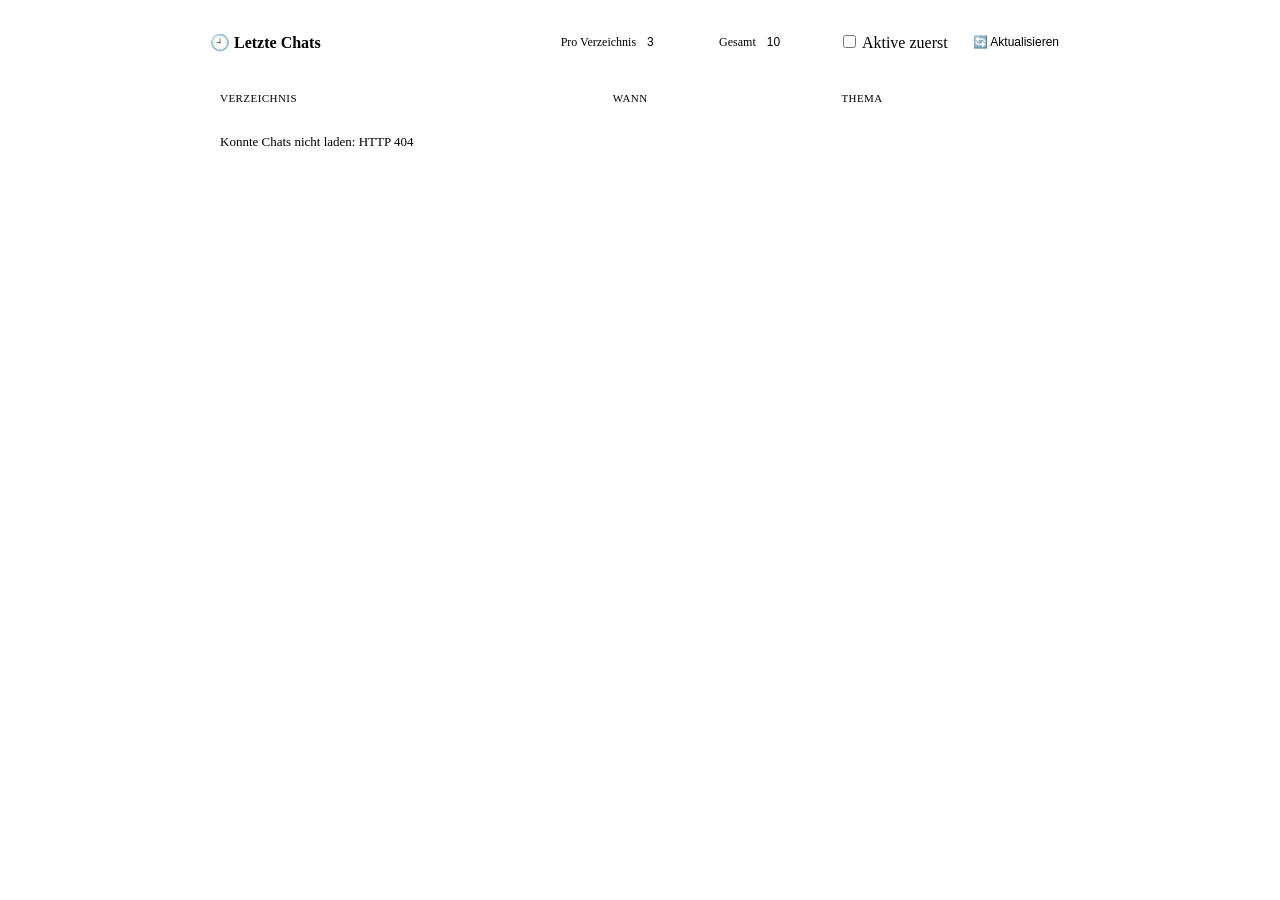
==== display/chats.html @ 1bd64933 "Initial commit: claude-tokens CLI + Display-App Rust-CLI (claude-tokens): liest Token-/Kontext-Stand" ====
<!doctype html>
<html lang="de">
<head>
  <meta charset="utf-8" />
  <meta name="viewport" content="width=device-width,initial-scale=1" />
  <title>Claude Token Monitor — Letzte Chats</title>
  <link rel="icon" type="image/png" href="/icon.png" />
  <link rel="stylesheet" href="/static/app.css" />
  <style>
    body { background: var(--bg); padding: 0; overflow-y: auto; }
    .chatswrap { max-width: 860px; margin: 0 auto; padding: 22px 28px 40px; }
    .chatstools {
      margin-bottom: 18px; padding-bottom: 14px;
      border-bottom: 1px solid var(--border);
      display: flex; gap: 14px; align-items: center; flex-wrap: wrap;
    }
    .chatstools h1 { font-size: 16px; margin: 0; color: var(--fg); flex: 1; }
    .chatstools button {
      background: var(--bg-elev); border: 1px solid var(--border);
      color: var(--fg-dim); border-radius: 4px; padding: 5px 11px;
      font-size: 12px; cursor: pointer;
      transition: background 0.12s, color 0.12s, border-color 0.12s;
    }
    .chatstools button:hover {
      background: var(--bg-hover); color: var(--fg); border-color: var(--accent);
    }
    .limit { display: flex; gap: 5px; align-items: center;
             font-size: 12px; color: var(--fg-dim); }
    .limit input {
      width: 52px; background: var(--bg-elev); border: 1px solid var(--border);
      color: var(--fg); border-radius: 4px; padding: 4px 6px; font-size: 12px;
    }
    table.chats { width: 100%; border-collapse: collapse; font-size: 13px; }
    .chats th {
      text-align: left; color: var(--fg-mute); font-weight: 500; font-size: 11px;
      text-transform: uppercase; letter-spacing: 0.04em;
      padding: 6px 10px; border-bottom: 1px solid var(--border);
    }
    .chats th.sortable { cursor: pointer; user-select: none; }
    .chats th.sortable:hover { color: var(--fg); }
    .chats th.sortable .arrow { margin-left: 4px; color: var(--accent); }
    .chats td {
      padding: 8px 10px; border-bottom: 1px solid var(--border);
      color: var(--fg); vertical-align: top;
    }
    .chats tr.row { cursor: pointer; }
    .chats tr.row:hover td { background: var(--bg-hover); }
    .chats tr.row.expanded td { background: var(--bg-elev); }
    td.dir { white-space: nowrap; color: var(--fg-dim); }
    td.dir .live { color: var(--green); margin-right: 4px; }
    td.age { white-space: nowrap; color: var(--fg-mute); }
    td.topic .fallback { color: var(--fg-dim); font-style: italic; }
    td.topic .none { color: var(--fg-mute); font-style: italic; }
    tr.detail > td { background: var(--bg-elev); padding: 12px 14px 14px; }
    .detail-actions {
      display: flex; gap: 8px; align-items: center; flex-wrap: wrap;
      margin-bottom: 10px;
    }
    .detail-actions button {
      background: var(--bg); border: 1px solid var(--border);
      color: var(--fg-dim); border-radius: 4px; padding: 4px 9px;
      font-size: 12px; cursor: pointer;
    }
    .detail-actions button:hover { color: var(--fg); border-color: var(--accent); }
    .detail-actions .sid { font-size: 11px; color: var(--fg-mute); font-family: monospace; }
    .msg { margin: 0 0 10px; }
    .msg .who { font-size: 11px; font-weight: 600; margin-bottom: 2px; }
    .msg.user .who { color: var(--accent); }
    .msg.assistant .who { color: var(--fg-dim); }
    .msg .text {
      white-space: pre-wrap; overflow-wrap: anywhere;
      font-size: 12.5px; line-height: 1.45; color: var(--fg);
      border-left: 2px solid var(--border); padding-left: 9px;
    }
    .msg.user .text { border-left-color: var(--accent); }
    .detail-hint { font-size: 11px; color: var(--fg-mute); font-style: italic; }
    .state { padding: 24px 10px; color: var(--fg-dim); font-size: 13px; }
    .state.error { color: var(--red); }
  </style>
</head>
<body>
  <div class="chatswrap">
    <div class="chatstools">
      <h1>🕘 Letzte Chats</h1>
      <label class="limit" title="Wie viele Chats je Projektverzeichnis maximal berücksichtigt werden">
        Pro Verzeichnis
        <input type="number" id="per-dir" min="1" max="20" />
      </label>
      <label class="limit" title="Wie viele Chats insgesamt angezeigt werden (nach dem Pro-Verzeichnis-Filter)">
        Gesamt
        <input type="number" id="total" min="1" max="100" />
      </label>
      <label class="toggle"
             title="Gerade laufende Chats (●) vorrangig oben einsortieren — bei Sortierung nach Verzeichnis rückt das ganze Verzeichnis nach oben">
        <input type="checkbox" id="active-first" />
        <span class="toggle__slider"></span>
        <span class="toggle__label">Aktive zuerst</span>
      </label>
      <button id="refresh-btn" title="Liste neu laden">🔄 Aktualisieren</button>
    </div>
    <table class="chats">
      <thead>
        <tr>
          <th class="sortable" data-sort="dir" title="Nach Verzeichnis sortieren">Verzeichnis<span class="arrow"></span></th>
          <th class="sortable" data-sort="age" title="Nach letzter Aktivität sortieren">Wann<span class="arrow"></span></th>
          <th>Thema</th>
        </tr>
      </thead>
      <tbody id="rows"></tbody>
    </table>
    <div id="state" class="state">Lade Chats …</div>
  </div>

  <script>
  const rowsEl = document.getElementById("rows");
  const stateEl = document.getElementById("state");
  const perDirEl = document.getElementById("per-dir");
  const totalEl = document.getElementById("total");
  const activeFirstEl = document.getElementById("active-first");
  const detailCache = new Map(); // sid → detail JSON
  let lastChats = []; // zuletzt geladene Liste, für Neu-Sortierung ohne Fetch

  // Sortierung: "age" = letzte Aktivität (Default: neueste oben),
  // "dir" = Verzeichnisname (innerhalb eines Verzeichnisses neueste oben).
  // "Aktive zuerst" hat Vorrang vor beidem: laufende Chats — bei "dir" ganze
  // Verzeichnisse mit laufendem Chat — stehen dann immer oben, die normale
  // Sortierung gilt innerhalb der Gruppen weiter.
  let sortKey = "age";
  let sortAsc = true; // bei "age": aufsteigende age_seconds = neueste oben

  function sortedChats() {
    const chats = [...lastChats];
    const activeFirst = activeFirstEl.checked;
    const sign = sortAsc ? 1 : -1;
    if (sortKey === "dir") {
      const activeDirs = new Set(
        activeFirst ? chats.filter((c) => c.active).map((c) => c.dir_name) : []);
      chats.sort((a, b) => {
        const prio = (activeDirs.has(b.dir_name) ? 1 : 0) - (activeDirs.has(a.dir_name) ? 1 : 0);
        if (prio) return prio;
        const dir = a.dir_name.localeCompare(b.dir_name, "de") * sign;
        if (dir) return dir;
        if (activeFirst && a.active !== b.active) return a.active ? -1 : 1;
        return a.age_seconds - b.age_seconds; // im Verzeichnis: neueste oben
      });
    } else {
      chats.sort((a, b) => {
        if (activeFirst && a.active !== b.active) return a.active ? -1 : 1;
        return (a.age_seconds - b.age_seconds) * sign;
      });
    }
    return chats;
  }

  function updateSortArrows() {
    document.querySelectorAll("th.sortable").forEach((th) => {
      const arrow = th.querySelector(".arrow");
      arrow.textContent = th.dataset.sort === sortKey ? (sortAsc ? "▲" : "▼") : "";
    });
  }

  function formatAge(sec) {
    if (sec < 60) return "gerade eben";
    const min = Math.floor(sec / 60);
    if (min < 60) return `vor ${min} min`;
    const h = Math.floor(min / 60);
    if (h < 24) return h === 1 ? "vor 1 Std" : `vor ${h} Std`;
    const d = Math.floor(h / 24);
    if (d === 1) return "gestern";
    if (d < 7) return `vor ${d} Tagen`;
    const dt = new Date(Date.now() - sec * 1000);
    return `${String(dt.getDate()).padStart(2, "0")}.${String(dt.getMonth() + 1).padStart(2, "0")}.`;
  }

  async function loadSettings() {
    try {
      const r = await fetch("/settings");
      if (!r.ok) throw new Error("HTTP " + r.status);
      const s = await r.json();
      perDirEl.value = s.chats?.per_dir ?? 3;
      totalEl.value = s.chats?.total ?? 10;
      activeFirstEl.checked = s.chats?.active_first ?? false;
    } catch (e) {
      perDirEl.value = 3;
      totalEl.value = 10;
      activeFirstEl.checked = false;
    }
  }

  async function saveSettings() {
    const per_dir = Math.max(1, Math.min(20, parseInt(perDirEl.value, 10) || 3));
    const total = Math.max(1, Math.min(100, parseInt(totalEl.value, 10) || 10));
    perDirEl.value = per_dir;
    totalEl.value = total;
    try {
      await fetch("/settings", {
        method: "POST",
        headers: { "Content-Type": "application/json" },
        body: JSON.stringify({
          chats: { per_dir, total, active_first: activeFirstEl.checked },
        }),
      });
    } catch (e) { /* Anzeige funktioniert auch ohne Persistenz */ }
  }

  function renderRows(chats) {
    rowsEl.textContent = "";
    for (const chat of chats) {
      const tr = document.createElement("tr");
      tr.className = "row";
      tr.dataset.sid = chat.session_id;
      tr.dataset.cwd = chat.cwd || "";

      const tdDir = document.createElement("td");
      tdDir.className = "dir";
      tdDir.title = chat.cwd || chat.dir_name;
      if (chat.active) {
        const live = document.createElement("span");
        live.className = "live";
        live.textContent = "●";
        live.title = "Session läuft gerade";
        tdDir.appendChild(live);
      }
      tdDir.appendChild(document.createTextNode(chat.dir_name));

      const tdAge = document.createElement("td");
      tdAge.className = "age";
      tdAge.textContent = formatAge(chat.age_seconds);
      tdAge.title = new Date(chat.mtime * 1000).toLocaleString("de-DE");

      const tdTopic = document.createElement("td");
      tdTopic.className = "topic";
      const span = document.createElement("span");
      if (chat.title) {
        span.textContent = chat.title;
        if (chat.title_source === "first_prompt") span.className = "fallback";
      } else if (chat.last_prompt) {
        span.className = "fallback";
        span.textContent = chat.last_prompt;
      } else {
        span.className = "none";
        span.textContent = "(ohne Titel)";
      }
      tdTopic.appendChild(span);

      tr.append(tdDir, tdAge, tdTopic);
      rowsEl.appendChild(tr);
    }
  }

  async function loadChats() {
    stateEl.className = "state";
    stateEl.textContent = "Lade Chats …";
    rowsEl.textContent = "";
    try {
      const r = await fetch("/chats-data");
      if (!r.ok) throw new Error("HTTP " + r.status);
      const data = await r.json();
      if (!data.chats.length) {
        stateEl.textContent = "Keine Chats gefunden.";
        return;
      }
      stateEl.textContent = "";
      lastChats = data.chats;
      updateSortArrows();
      renderRows(sortedChats());
    } catch (e) {
      stateEl.className = "state error";
      stateEl.textContent = "Konnte Chats nicht laden: " + String(e.message || e);
    }
  }

  function renderDetail(td, sid, cwd, detail) {
    td.textContent = "";

    const actions = document.createElement("div");
    actions.className = "detail-actions";
    const openBtn = document.createElement("button");
    openBtn.textContent = "📁 Verzeichnis öffnen";
    openBtn.title = "Projektverzeichnis im Dateimanager öffnen";
    openBtn.addEventListener("click", (e) => {
      e.stopPropagation();
      fetch("/open-dir", {
        method: "POST",
        headers: { "Content-Type": "application/json" },
        body: JSON.stringify({ path: cwd, sid }),
      }).catch(() => {});
    });
    const copyBtn = document.createElement("button");
    copyBtn.textContent = "📋 claude --resume kopieren";
    copyBtn.title = "Befehl zum Fortsetzen dieses Chats in die Zwischenablage kopieren";
    copyBtn.addEventListener("click", (e) => {
      e.stopPropagation();
      fetch("/copy", {
        method: "POST",
        headers: { "Content-Type": "application/json" },
        body: JSON.stringify({ text: `claude --resume ${sid}` }),
      }).then(() => {
        copyBtn.textContent = "✓ kopiert";
        setTimeout(() => { copyBtn.textContent = "📋 claude --resume kopieren"; }, 1500);
      }).catch(() => {});
    });
    const sidEl = document.createElement("span");
    sidEl.className = "sid";
    sidEl.textContent = sid;
    actions.append(openBtn, copyBtn, sidEl);
    td.appendChild(actions);

    if (!detail.messages.length) {
      const empty = document.createElement("div");
      empty.className = "detail-hint";
      empty.textContent = "Keine darstellbaren Nachrichten im Datei-Ende gefunden.";
      td.appendChild(empty);
      return;
    }
    for (const msg of detail.messages) {
      const box = document.createElement("div");
      box.className = "msg " + msg.role;
      const who = document.createElement("div");
      who.className = "who";
      who.textContent = msg.role === "user" ? "Du" : "Claude";
      const text = document.createElement("div");
      text.className = "text";
      text.textContent = msg.text + (msg.truncated ? " (gekürzt)" : "");
      box.append(who, text);
      td.appendChild(box);
    }
    if (detail.partial) {
      const hint = document.createElement("div");
      hint.className = "detail-hint";
      hint.textContent = "… nur das Ende des Chats — ältere Nachrichten sind nicht geladen.";
      td.appendChild(hint);
    }
  }

  rowsEl.addEventListener("click", async (e) => {
    const row = e.target.closest("tr.row");
    if (!row) return;
    const existing = row.nextElementSibling;
    if (existing && existing.classList.contains("detail")) {
      existing.remove();
      row.classList.remove("expanded");
      return;
    }
    document.querySelectorAll("tr.detail").forEach((d) => d.remove());
    document.querySelectorAll("tr.row.expanded").forEach((r) => r.classList.remove("expanded"));

    row.classList.add("expanded");
    const sid = row.dataset.sid;
    const detailTr = document.createElement("tr");
    detailTr.className = "detail";
    const td = document.createElement("td");
    td.colSpan = 3;
    td.textContent = "Lade Verlauf …";
    detailTr.appendChild(td);
    row.after(detailTr);

    try {
      let detail = detailCache.get(sid);
      if (!detail) {
        const r = await fetch(`/chat-detail?sid=${encodeURIComponent(sid)}`);
        if (!r.ok) throw new Error("HTTP " + r.status);
        detail = await r.json();
        detailCache.set(sid, detail);
      }
      renderDetail(td, sid, row.dataset.cwd, detail);
    } catch (err) {
      td.textContent = "Konnte Verlauf nicht laden: " + String(err.message || err);
    }
  });

  document.querySelectorAll("th.sortable").forEach((th) => {
    th.addEventListener("click", () => {
      if (sortKey === th.dataset.sort) {
        sortAsc = !sortAsc;
      } else {
        sortKey = th.dataset.sort;
        sortAsc = true;
      }
      updateSortArrows();
      renderRows(sortedChats());
    });
  });

  document.getElementById("refresh-btn").addEventListener("click", () => {
    detailCache.clear();
    loadChats();
  });
  perDirEl.addEventListener("change", async () => { await saveSettings(); loadChats(); });
  totalEl.addEventListener("change", async () => { await saveSettings(); loadChats(); });
  activeFirstEl.addEventListener("change", () => {
    saveSettings(); // Umsortieren braucht keinen neuen Fetch
    renderRows(sortedChats());
  });

  loadSettings().then(loadChats);

  // Fenster auf allen Arbeitsflächen anzeigen (abschaltbar über
  // windows.sticky in ~/.config/claude-token-monitor/config.json)
  fetch("/sticky", {
    method: "POST",
    headers: { "Content-Type": "application/json" },
    body: JSON.stringify({ title: document.title }),
  }).catch(() => {});
  </script>
</body>
</html>
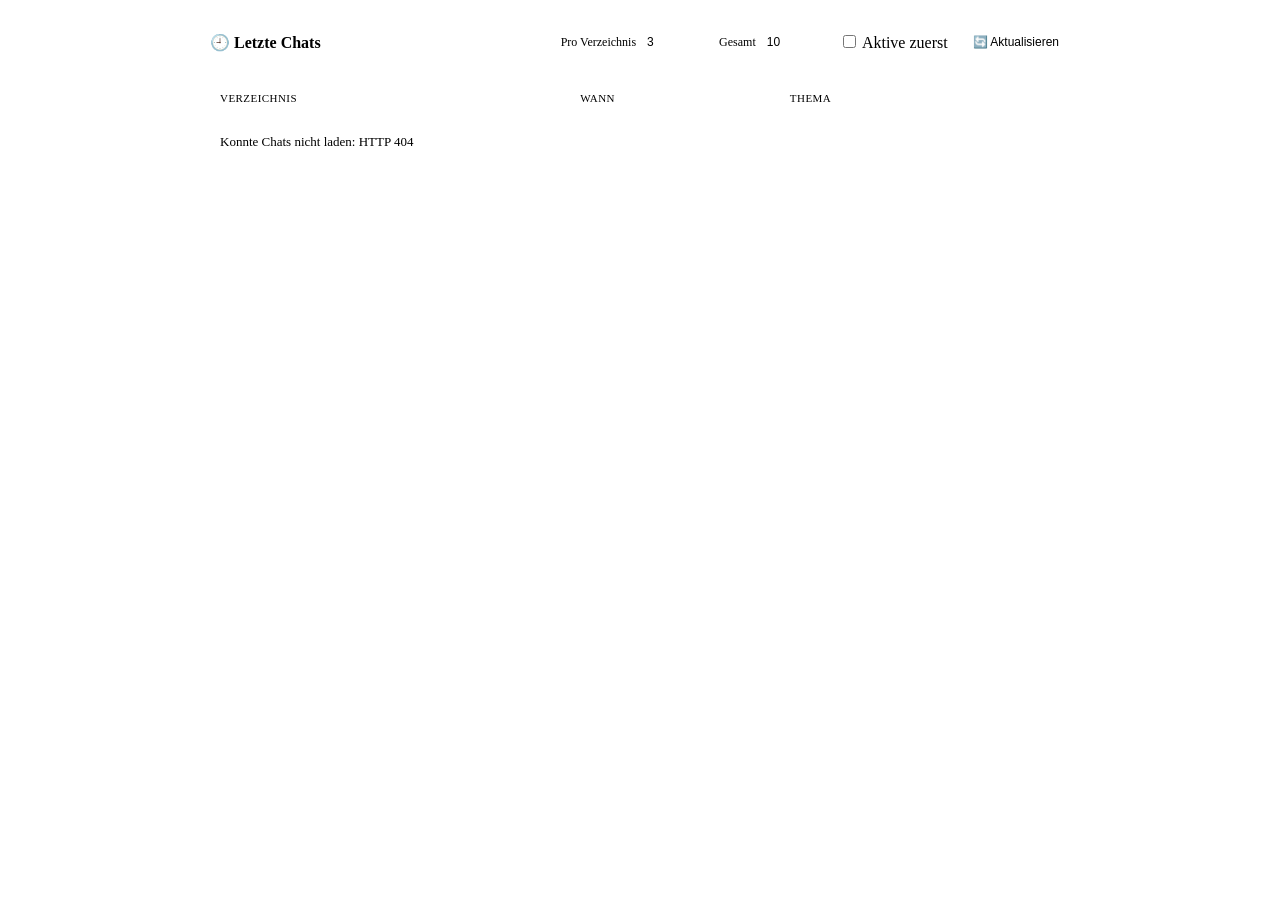
==== commit 2ab907b2: "Letzte Chats: 🗑-Spalte zum Löschen einzelner Chats Neue Lösch-Spalte mit Inline-Bestätigung („Lösche" ====
--- a/display/chats.html
+++ b/display/chats.html
@@ -51,6 +51,23 @@
     td.age { white-space: nowrap; color: var(--fg-mute); }
     td.topic .fallback { color: var(--fg-dim); font-style: italic; }
     td.topic .none { color: var(--fg-mute); font-style: italic; }
+    td.del { width: 1%; white-space: nowrap; text-align: right; }
+    td.del button {
+      background: none; border: none; cursor: pointer;
+      font-size: 13px; line-height: 1; color: var(--fg-mute);
+      padding: 3px 5px; border-radius: 4px;
+      transition: color 0.12s, background 0.12s;
+    }
+    td.del button:hover:not(:disabled) { color: var(--red); background: var(--bg-hover); }
+    td.del button:disabled { opacity: 0.35; cursor: default; }
+    td.del .confirm { font-size: 11.5px; color: var(--fg-dim); }
+    td.del .confirm button {
+      font-size: 11.5px; border: 1px solid var(--border);
+      background: var(--bg-elev); color: var(--fg-dim); margin-left: 5px;
+      padding: 2px 8px;
+    }
+    td.del .confirm button.yes:hover { color: #fff; background: var(--red); border-color: var(--red); }
+    td.del .confirm button:not(.yes):hover { color: var(--fg); border-color: var(--accent); background: var(--bg-hover); }
     tr.detail > td { background: var(--bg-elev); padding: 12px 14px 14px; }
     .detail-actions {
       display: flex; gap: 8px; align-items: center; flex-wrap: wrap;
@@ -104,6 +121,7 @@
           <th class="sortable" data-sort="dir" title="Nach Verzeichnis sortieren">Verzeichnis<span class="arrow"></span></th>
           <th class="sortable" data-sort="age" title="Nach letzter Aktivität sortieren">Wann<span class="arrow"></span></th>
           <th>Thema</th>
+          <th></th>
         </tr>
       </thead>
       <tbody id="rows"></tbody>
@@ -243,9 +261,67 @@
       }
       tdTopic.appendChild(span);
 
-      tr.append(tdDir, tdAge, tdTopic);
+      tr.append(tdDir, tdAge, tdTopic, buildDeleteCell(chat));
       rowsEl.appendChild(tr);
     }
+  }
+
+  // Lösch-Zelle mit Inline-Bestätigung: 🗑 → „Löschen? [Ja] [✕]".
+  // Laufende Sessions (●) sind serverseitig geschützt (409) und der Knopf
+  // dafür deaktiviert — Claude Code schreibt die Datei noch.
+  function buildDeleteCell(chat) {
+    const td = document.createElement("td");
+    td.className = "del";
+    const showButton = () => {
+      td.textContent = "";
+      const btn = document.createElement("button");
+      btn.textContent = "🗑";
+      if (chat.active) {
+        btn.disabled = true;
+        btn.title = "Laufende Session kann nicht gelöscht werden";
+      } else {
+        btn.title = "Diesen Chat löschen (Session-Datei wird entfernt)";
+        btn.addEventListener("click", showConfirm);
+      }
+      td.appendChild(btn);
+    };
+    const showConfirm = () => {
+      td.textContent = "";
+      const wrap = document.createElement("span");
+      wrap.className = "confirm";
+      wrap.append("Löschen?");
+      const yes = document.createElement("button");
+      yes.className = "yes";
+      yes.textContent = "Ja";
+      yes.title = "Chat endgültig löschen — nicht rückgängig zu machen";
+      yes.addEventListener("click", async () => {
+        yes.disabled = true;
+        try {
+          const r = await fetch("/chat-delete", {
+            method: "POST",
+            headers: { "Content-Type": "application/json" },
+            body: JSON.stringify({ sid: chat.session_id }),
+          });
+          if (!r.ok) {
+            throw new Error(r.status === 409 ? "Session läuft gerade" : "HTTP " + r.status);
+          }
+          detailCache.delete(chat.session_id);
+          loadChats(); // rückt ggf. einen älteren Chat nach
+        } catch (err) {
+          showButton();
+          stateEl.className = "state error";
+          stateEl.textContent = "Konnte Chat nicht löschen: " + String(err.message || err);
+        }
+      });
+      const no = document.createElement("button");
+      no.textContent = "✕";
+      no.title = "Abbrechen";
+      no.addEventListener("click", showButton);
+      wrap.append(yes, no);
+      td.appendChild(wrap);
+    };
+    showButton();
+    return td;
   }
 
   async function loadChats() {
@@ -334,6 +410,7 @@
   }
 
   rowsEl.addEventListener("click", async (e) => {
+    if (e.target.closest("td.del")) return; // Löschen klappt den Verlauf nicht auf/zu
     const row = e.target.closest("tr.row");
     if (!row) return;
     const existing = row.nextElementSibling;
@@ -350,7 +427,7 @@
     const detailTr = document.createElement("tr");
     detailTr.className = "detail";
     const td = document.createElement("td");
-    td.colSpan = 3;
+    td.colSpan = 4;
     td.textContent = "Lade Verlauf …";
     detailTr.appendChild(td);
     row.after(detailTr);
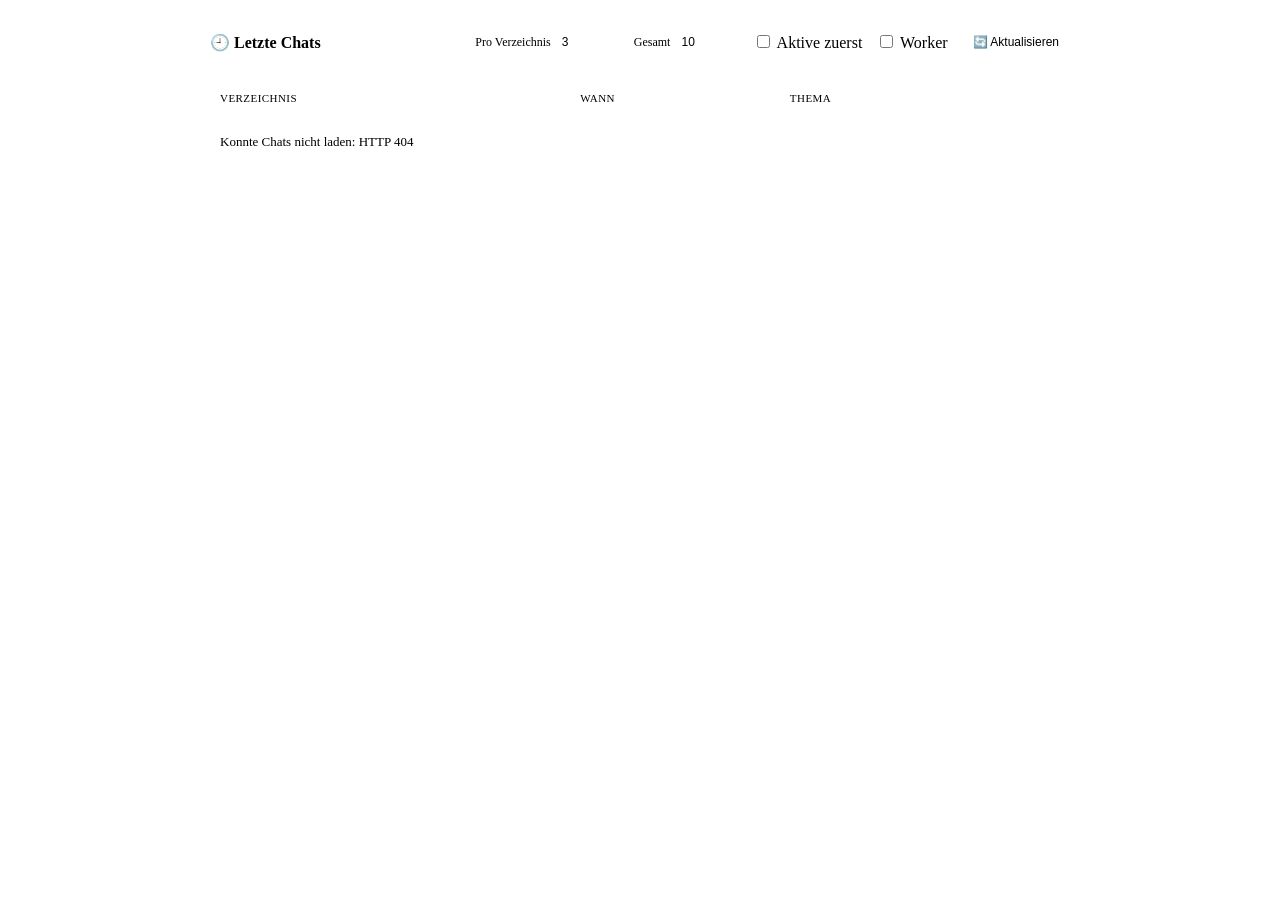
==== commit b4e27585: "Worker (Subagent-Transkripte) erkennen und anzeigen CLI: Transkripte unter <session-uuid>/subagents/" ====
--- a/display/chats.html
+++ b/display/chats.html
@@ -51,6 +51,12 @@
     td.age { white-space: nowrap; color: var(--fg-mute); }
     td.topic .fallback { color: var(--fg-dim); font-style: italic; }
     td.topic .none { color: var(--fg-mute); font-style: italic; }
+    .worker-chip {
+      font-size: 10px; font-weight: 600; color: var(--fg-dim);
+      background: var(--bg-elev); border: 1px solid var(--border);
+      border-radius: 3px; padding: 1px 5px; margin-right: 6px;
+      white-space: nowrap; vertical-align: 1px;
+    }
     td.del { width: 1%; white-space: nowrap; text-align: right; }
     td.del button {
       background: none; border: none; cursor: pointer;
@@ -113,6 +119,12 @@
         <span class="toggle__slider"></span>
         <span class="toggle__label">Aktive zuerst</span>
       </label>
+      <label class="toggle"
+             title="Auch Hintergrund-Worker (Subagenten) auflisten — von einer Session gestartete Agenten; sie konkurrieren um dieselben Listen-Plätze">
+        <input type="checkbox" id="show-workers" />
+        <span class="toggle__slider"></span>
+        <span class="toggle__label">Worker</span>
+      </label>
       <button id="refresh-btn" title="Liste neu laden">🔄 Aktualisieren</button>
     </div>
     <table class="chats">
@@ -135,6 +147,7 @@
   const perDirEl = document.getElementById("per-dir");
   const totalEl = document.getElementById("total");
   const activeFirstEl = document.getElementById("active-first");
+  const showWorkersEl = document.getElementById("show-workers");
   const detailCache = new Map(); // sid → detail JSON
   let lastChats = []; // zuletzt geladene Liste, für Neu-Sortierung ohne Fetch
 
@@ -198,10 +211,12 @@
       perDirEl.value = s.chats?.per_dir ?? 3;
       totalEl.value = s.chats?.total ?? 10;
       activeFirstEl.checked = s.chats?.active_first ?? false;
+      showWorkersEl.checked = s.chats?.show_workers ?? false;
     } catch (e) {
       perDirEl.value = 3;
       totalEl.value = 10;
       activeFirstEl.checked = false;
+      showWorkersEl.checked = false;
     }
   }
 
@@ -215,7 +230,11 @@
         method: "POST",
         headers: { "Content-Type": "application/json" },
         body: JSON.stringify({
-          chats: { per_dir, total, active_first: activeFirstEl.checked },
+          chats: {
+            per_dir, total,
+            active_first: activeFirstEl.checked,
+            show_workers: showWorkersEl.checked,
+          },
         }),
       });
     } catch (e) { /* Anzeige funktioniert auch ohne Persistenz */ }
@@ -248,6 +267,14 @@
 
       const tdTopic = document.createElement("td");
       tdTopic.className = "topic";
+      if (chat.is_worker) {
+        const chip = document.createElement("span");
+        chip.className = "worker-chip";
+        chip.textContent = "⚙ Worker";
+        chip.title = "Hintergrund-Worker (Subagent) — von einer Session " +
+          "gestarteter Agent, kein interaktiver Chat";
+        tdTopic.appendChild(chip);
+      }
       const span = document.createElement("span");
       if (chat.title) {
         span.textContent = chat.title;
@@ -362,24 +389,29 @@
         body: JSON.stringify({ path: cwd, sid }),
       }).catch(() => {});
     });
-    const copyBtn = document.createElement("button");
-    copyBtn.textContent = "📋 claude --resume kopieren";
-    copyBtn.title = "Befehl zum Fortsetzen dieses Chats in die Zwischenablage kopieren";
-    copyBtn.addEventListener("click", (e) => {
-      e.stopPropagation();
-      fetch("/copy", {
-        method: "POST",
-        headers: { "Content-Type": "application/json" },
-        body: JSON.stringify({ text: `claude --resume ${sid}` }),
-      }).then(() => {
-        copyBtn.textContent = "✓ kopiert";
-        setTimeout(() => { copyBtn.textContent = "📋 claude --resume kopieren"; }, 1500);
-      }).catch(() => {});
-    });
+    actions.appendChild(openBtn);
+    if (!detail.is_worker) {
+      // Ein Worker-Transkript ist kein fortsetzbarer Chat — kein resume-Knopf.
+      const copyBtn = document.createElement("button");
+      copyBtn.textContent = "📋 claude --resume kopieren";
+      copyBtn.title = "Befehl zum Fortsetzen dieses Chats in die Zwischenablage kopieren";
+      copyBtn.addEventListener("click", (e) => {
+        e.stopPropagation();
+        fetch("/copy", {
+          method: "POST",
+          headers: { "Content-Type": "application/json" },
+          body: JSON.stringify({ text: `claude --resume ${sid}` }),
+        }).then(() => {
+          copyBtn.textContent = "✓ kopiert";
+          setTimeout(() => { copyBtn.textContent = "📋 claude --resume kopieren"; }, 1500);
+        }).catch(() => {});
+      });
+      actions.appendChild(copyBtn);
+    }
     const sidEl = document.createElement("span");
     sidEl.className = "sid";
     sidEl.textContent = sid;
-    actions.append(openBtn, copyBtn, sidEl);
+    actions.appendChild(sidEl);
     td.appendChild(actions);
 
     if (!detail.messages.length) {
@@ -394,7 +426,10 @@
       box.className = "msg " + msg.role;
       const who = document.createElement("div");
       who.className = "who";
-      who.textContent = msg.role === "user" ? "Du" : "Claude";
+      // In Worker-Transkripten ist die "User"-Seite die startende Session.
+      who.textContent = msg.role === "user"
+        ? (detail.is_worker ? "Auftrag" : "Du")
+        : (detail.is_worker ? "Worker" : "Claude");
       const text = document.createElement("div");
       text.className = "text";
       text.textContent = msg.text + (msg.truncated ? " (gekürzt)" : "");
@@ -469,6 +504,10 @@
     saveSettings(); // Umsortieren braucht keinen neuen Fetch
     renderRows(sortedChats());
   });
+  showWorkersEl.addEventListener("change", async () => {
+    await saveSettings(); // Server filtert Worker beim Listen — neu laden
+    loadChats();
+  });
 
   loadSettings().then(loadChats);
 
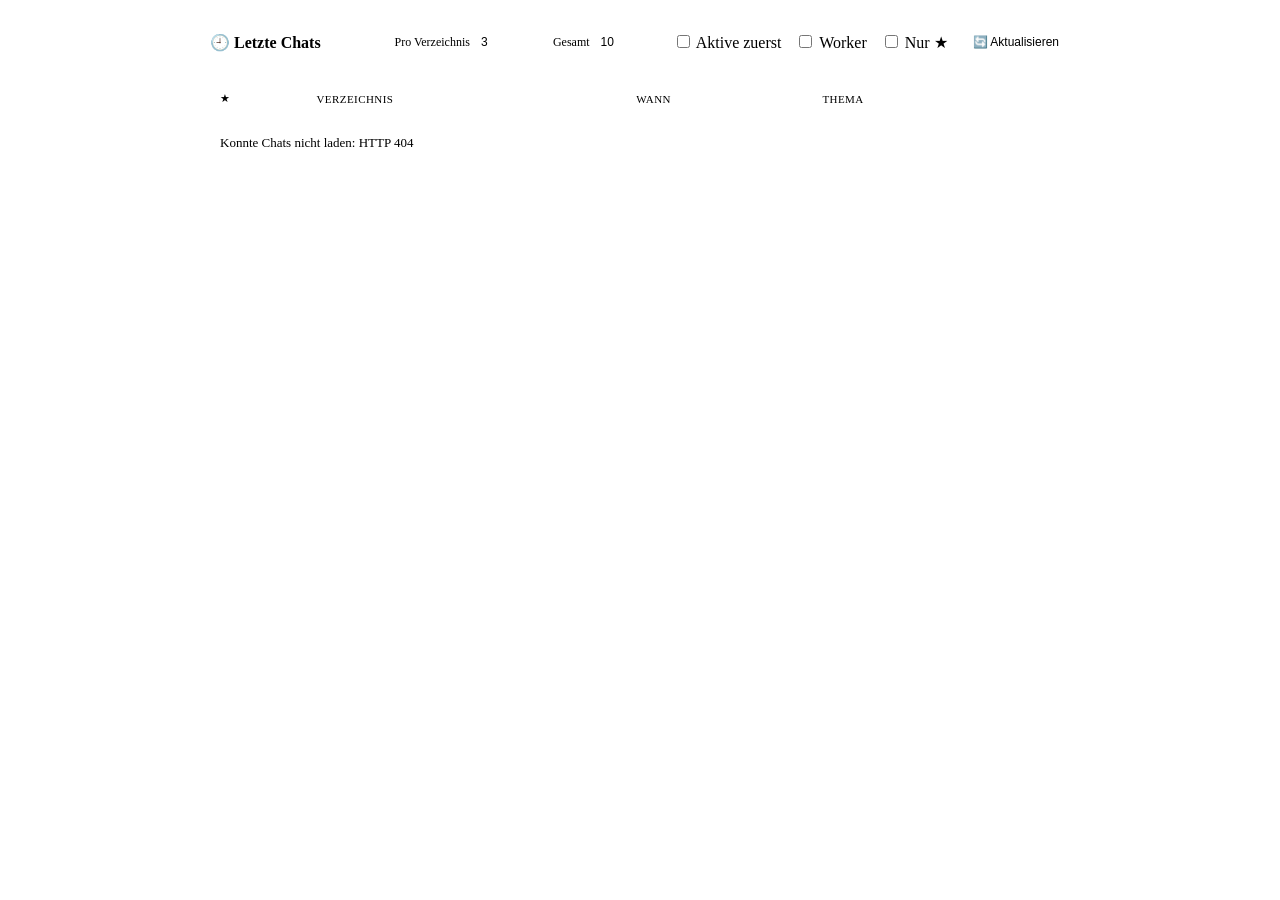
==== commit a1dc898d: "🕘: Chats als Favoriten anheften (★-Spalte + „Nur ★"-Schalter) Neue ★-Spalte im „Letzte Chats"-Fenste" ====
--- a/display/chats.html
+++ b/display/chats.html
@@ -57,6 +57,15 @@
       border-radius: 3px; padding: 1px 5px; margin-right: 6px;
       white-space: nowrap; vertical-align: 1px;
     }
+    td.fav { width: 1%; white-space: nowrap; padding-right: 2px; }
+    td.fav button {
+      background: none; border: none; cursor: pointer;
+      font-size: 14px; line-height: 1; color: var(--fg-mute);
+      padding: 3px 4px; border-radius: 4px;
+      transition: color 0.12s, background 0.12s;
+    }
+    td.fav button:hover { color: var(--yellow); background: var(--bg-hover); }
+    td.fav button.on { color: var(--yellow); }
     td.del { width: 1%; white-space: nowrap; text-align: right; }
     td.del button {
       background: none; border: none; cursor: pointer;
@@ -125,11 +134,18 @@
         <span class="toggle__slider"></span>
         <span class="toggle__label">Worker</span>
       </label>
+      <label class="toggle"
+             title="Nur favorisierte Chats (★) anzeigen — Favoriten stehen immer oben und fallen nie aus den Limits heraus, egal wie alt sie sind">
+        <input type="checkbox" id="only-favorites" />
+        <span class="toggle__slider"></span>
+        <span class="toggle__label">Nur ★</span>
+      </label>
       <button id="refresh-btn" title="Liste neu laden">🔄 Aktualisieren</button>
     </div>
     <table class="chats">
       <thead>
         <tr>
+          <th title="Favorit — steht immer oben, fällt nie aus den Limits heraus">★</th>
           <th class="sortable" data-sort="dir" title="Nach Verzeichnis sortieren">Verzeichnis<span class="arrow"></span></th>
           <th class="sortable" data-sort="age" title="Nach letzter Aktivität sortieren">Wann<span class="arrow"></span></th>
           <th>Thema</th>
@@ -148,25 +164,32 @@
   const totalEl = document.getElementById("total");
   const activeFirstEl = document.getElementById("active-first");
   const showWorkersEl = document.getElementById("show-workers");
+  const onlyFavoritesEl = document.getElementById("only-favorites");
   const detailCache = new Map(); // sid → detail JSON
   let lastChats = []; // zuletzt geladene Liste, für Neu-Sortierung ohne Fetch
 
-  // Sortierung: "age" = letzte Aktivität (Default: neueste oben),
-  // "dir" = Verzeichnisname (innerhalb eines Verzeichnisses neueste oben).
-  // "Aktive zuerst" hat Vorrang vor beidem: laufende Chats — bei "dir" ganze
-  // Verzeichnisse mit laufendem Chat — stehen dann immer oben, die normale
-  // Sortierung gilt innerhalb der Gruppen weiter.
-  let sortKey = "age";
+  // Sortierung: "dir" = Verzeichnisname/Ort (Default; innerhalb eines
+  // Verzeichnisses neueste oben), "age" = letzte Aktivität (neueste oben).
+  // Favoriten (★) stehen IMMER zuoberst, unabhängig von Alter und Sortierung;
+  // innerhalb der Favoriten gilt die normale Sortierung weiter.
+  // "Aktive zuerst" hat Vorrang vor der Spalten-Sortierung: laufende Chats —
+  // bei "dir" ganze Verzeichnisse mit laufendem Chat — stehen dann oben, die
+  // normale Sortierung gilt innerhalb der Gruppen weiter.
+  let sortKey = "dir";
   let sortAsc = true; // bei "age": aufsteigende age_seconds = neueste oben
 
   function sortedChats() {
-    const chats = [...lastChats];
+    let chats = [...lastChats];
+    if (onlyFavoritesEl.checked) chats = chats.filter((c) => c.favorite);
     const activeFirst = activeFirstEl.checked;
     const sign = sortAsc ? 1 : -1;
+    const favPrio = (a, b) => (b.favorite ? 1 : 0) - (a.favorite ? 1 : 0);
     if (sortKey === "dir") {
       const activeDirs = new Set(
         activeFirst ? chats.filter((c) => c.active).map((c) => c.dir_name) : []);
       chats.sort((a, b) => {
+        const fav = favPrio(a, b);
+        if (fav) return fav;
         const prio = (activeDirs.has(b.dir_name) ? 1 : 0) - (activeDirs.has(a.dir_name) ? 1 : 0);
         if (prio) return prio;
         const dir = a.dir_name.localeCompare(b.dir_name, "de") * sign;
@@ -176,11 +199,22 @@
       });
     } else {
       chats.sort((a, b) => {
+        const fav = favPrio(a, b);
+        if (fav) return fav;
         if (activeFirst && a.active !== b.active) return a.active ? -1 : 1;
         return (a.age_seconds - b.age_seconds) * sign;
       });
     }
     return chats;
+  }
+
+  // Neu rendern ohne Fetch (Sortierung/Filter geändert oder ★ umgeschaltet).
+  function rerender() {
+    const chats = sortedChats();
+    renderRows(chats);
+    if (!lastChats.length) return; // Leer-/Fehlerzustand gehört loadChats
+    stateEl.className = "state";
+    stateEl.textContent = chats.length ? "" : "Keine Favoriten — ★ in einer Zeile setzt einen.";
   }
 
   function updateSortArrows() {
@@ -212,11 +246,13 @@
       totalEl.value = s.chats?.total ?? 10;
       activeFirstEl.checked = s.chats?.active_first ?? false;
       showWorkersEl.checked = s.chats?.show_workers ?? false;
+      onlyFavoritesEl.checked = s.chats?.only_favorites ?? false;
     } catch (e) {
       perDirEl.value = 3;
       totalEl.value = 10;
       activeFirstEl.checked = false;
       showWorkersEl.checked = false;
+      onlyFavoritesEl.checked = false;
     }
   }
 
@@ -234,6 +270,7 @@
             per_dir, total,
             active_first: activeFirstEl.checked,
             show_workers: showWorkersEl.checked,
+            only_favorites: onlyFavoritesEl.checked,
           },
         }),
       });
@@ -288,9 +325,42 @@
       }
       tdTopic.appendChild(span);
 
-      tr.append(tdDir, tdAge, tdTopic, buildDeleteCell(chat));
+      tr.append(buildFavCell(chat), tdDir, tdAge, tdTopic, buildDeleteCell(chat));
       rowsEl.appendChild(tr);
     }
+  }
+
+  // ★-Zelle: schaltet den Favoriten-Status um (POST /chat-favorite, in den
+  // Settings persistiert). Favoriten stehen immer oben und fallen nie aus
+  // den per_dir/total-Limits heraus — egal wie alt sie sind.
+  function buildFavCell(chat) {
+    const td = document.createElement("td");
+    td.className = "fav";
+    const btn = document.createElement("button");
+    btn.textContent = chat.favorite ? "★" : "☆";
+    btn.className = chat.favorite ? "on" : "";
+    btn.title = chat.favorite
+      ? "Favorit entfernen — der Chat konkurriert wieder normal um die Listen-Plätze"
+      : "Als Favorit anheften — steht immer oben, fällt nie aus den Limits heraus";
+    btn.addEventListener("click", async () => {
+      btn.disabled = true;
+      try {
+        const r = await fetch("/chat-favorite", {
+          method: "POST",
+          headers: { "Content-Type": "application/json" },
+          body: JSON.stringify({ sid: chat.session_id, favorite: !chat.favorite }),
+        });
+        if (!r.ok) throw new Error("HTTP " + r.status);
+        chat.favorite = !chat.favorite;
+        rerender(); // Zeile rückt sofort an ihren neuen Platz
+      } catch (err) {
+        btn.disabled = false;
+        stateEl.className = "state error";
+        stateEl.textContent = "Konnte Favorit nicht speichern: " + String(err.message || err);
+      }
+    });
+    td.appendChild(btn);
+    return td;
   }
 
   // Lösch-Zelle mit Inline-Bestätigung: 🗑 → „Löschen? [Ja] [✕]".
@@ -366,7 +436,7 @@
       stateEl.textContent = "";
       lastChats = data.chats;
       updateSortArrows();
-      renderRows(sortedChats());
+      rerender();
     } catch (e) {
       stateEl.className = "state error";
       stateEl.textContent = "Konnte Chats nicht laden: " + String(e.message || e);
@@ -446,6 +516,7 @@
 
   rowsEl.addEventListener("click", async (e) => {
     if (e.target.closest("td.del")) return; // Löschen klappt den Verlauf nicht auf/zu
+    if (e.target.closest("td.fav")) return; // ★ ebenso wenig
     const row = e.target.closest("tr.row");
     if (!row) return;
     const existing = row.nextElementSibling;
@@ -462,7 +533,7 @@
     const detailTr = document.createElement("tr");
     detailTr.className = "detail";
     const td = document.createElement("td");
-    td.colSpan = 4;
+    td.colSpan = 5;
     td.textContent = "Lade Verlauf …";
     detailTr.appendChild(td);
     row.after(detailTr);
@@ -490,7 +561,7 @@
         sortAsc = true;
       }
       updateSortArrows();
-      renderRows(sortedChats());
+      rerender();
     });
   });
 
@@ -502,7 +573,11 @@
   totalEl.addEventListener("change", async () => { await saveSettings(); loadChats(); });
   activeFirstEl.addEventListener("change", () => {
     saveSettings(); // Umsortieren braucht keinen neuen Fetch
-    renderRows(sortedChats());
+    rerender();
+  });
+  onlyFavoritesEl.addEventListener("change", () => {
+    saveSettings(); // Favoriten sind immer mitgeladen — nur filtern, kein Fetch
+    rerender();
   });
   showWorkersEl.addEventListener("change", async () => {
     await saveSettings(); // Server filtert Worker beim Listen — neu laden
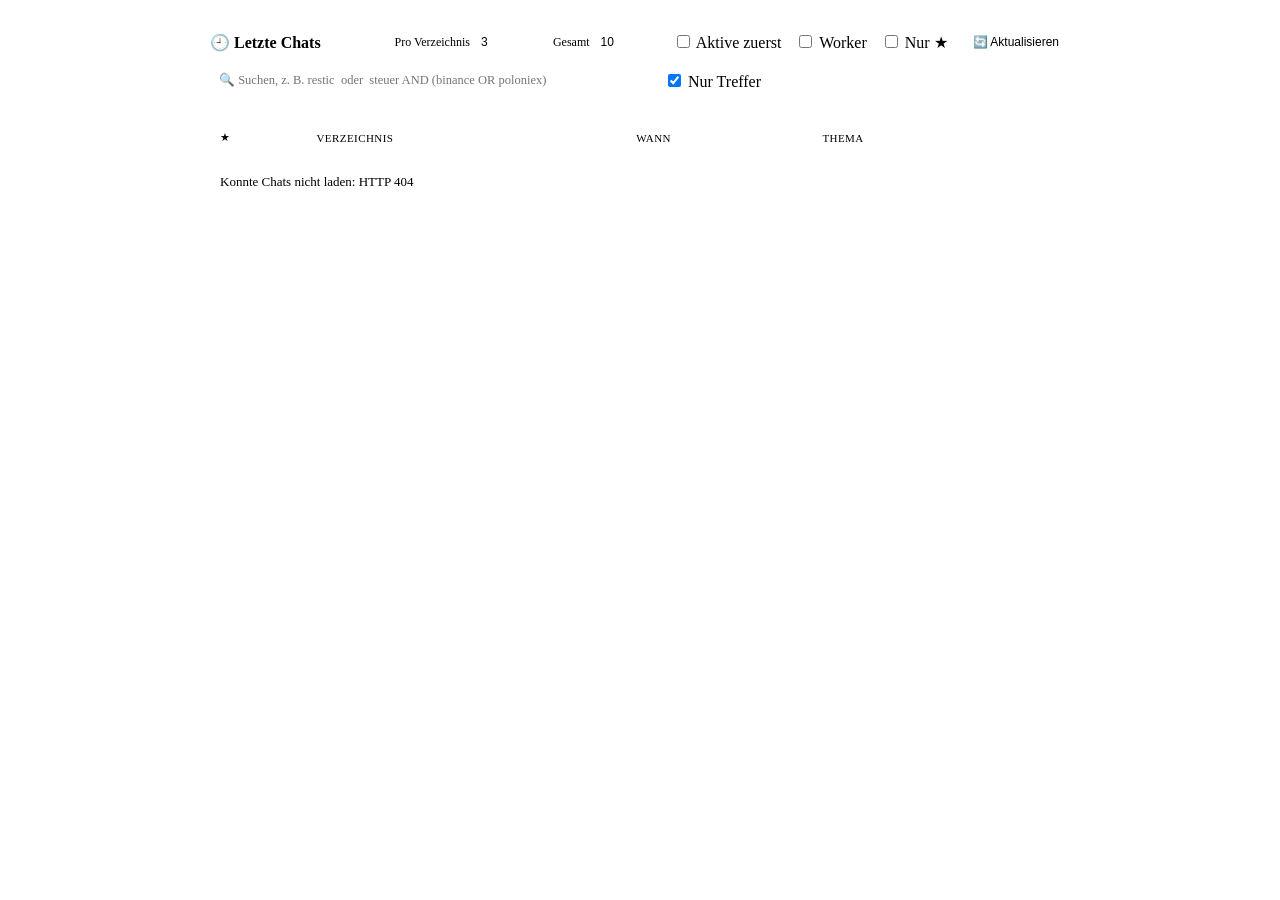
==== commit 5ef4a3d8: "🕘: Suchfeld in „Letzte Chats" und Verlauf mit vollständigen letzten Zeilen Suche (POST /chat-search)" ====
--- a/display/chats.html
+++ b/display/chats.html
@@ -12,6 +12,9 @@
     .chatstools {
       margin-bottom: 18px; padding-bottom: 14px;
       border-bottom: 1px solid var(--border);
+      /* bleibt beim Scrollen oben — das Suchfeld muss erreichbar bleiben */
+      position: sticky; top: 0; z-index: 5; background: var(--bg);
+      padding-top: 22px; margin-top: -22px;
       display: flex; gap: 14px; align-items: center; flex-wrap: wrap;
     }
     .chatstools h1 { font-size: 16px; margin: 0; color: var(--fg); flex: 1; }
@@ -30,6 +33,17 @@
       width: 52px; background: var(--bg-elev); border: 1px solid var(--border);
       color: var(--fg); border-radius: 4px; padding: 4px 6px; font-size: 12px;
     }
+    .searchrow {
+      flex-basis: 100%; display: flex; gap: 10px 14px; align-items: center; flex-wrap: wrap;
+    }
+    .searchrow input {
+      flex: 1; max-width: 440px; background: var(--bg-elev);
+      border: 1px solid var(--border); color: var(--fg); border-radius: 4px;
+      padding: 5px 9px; font-size: 12.5px; font-family: inherit;
+    }
+    .searchrow input:focus { outline: none; border-color: var(--accent); }
+    .search-info { font-size: 12px; color: var(--fg-dim); }
+    .search-info.error { color: var(--red); }
     table.chats { width: 100%; border-collapse: collapse; font-size: 13px; }
     .chats th {
       text-align: left; color: var(--fg-mute); font-weight: 500; font-size: 11px;
@@ -44,6 +58,12 @@
       color: var(--fg); vertical-align: top;
     }
     .chats tr.row { cursor: pointer; }
+    /* 🔍-Treffer: blau getönt mit Balken links; Nicht-Treffer gedimmt.
+       Steht vor :hover/.expanded, damit die bei Gleichstand gewinnen. */
+    .chats tr.row.hit td { background: rgba(110, 161, 255, 0.10); }
+    .chats tr.row.hit td:first-child { box-shadow: inset 3px 0 0 var(--accent); }
+    .chats tr.row { scroll-margin-top: 160px; } /* nicht unter der Suchleiste landen */
+    .chats tr.row.nohit td { opacity: 0.45; }
     .chats tr.row:hover td { background: var(--bg-hover); }
     .chats tr.row.expanded td { background: var(--bg-elev); }
     td.dir { white-space: nowrap; color: var(--fg-dim); }
@@ -51,12 +71,40 @@
     td.age { white-space: nowrap; color: var(--fg-mute); }
     td.topic .fallback { color: var(--fg-dim); font-style: italic; }
     td.topic .none { color: var(--fg-mute); font-style: italic; }
+    td.topic .custom { border-bottom: 1px dotted var(--fg-mute); }
+    td.topic .rename-btn {
+      background: none; border: none; cursor: pointer;
+      font-size: 12px; line-height: 1; color: var(--fg-mute);
+      padding: 2px 4px; margin-left: 5px; border-radius: 4px;
+      opacity: 0; transition: color 0.12s, background 0.12s, opacity 0.12s;
+    }
+    tr.row:hover .rename-btn { opacity: 1; }
+    td.topic .rename-btn:hover { color: var(--fg); background: var(--bg-hover); }
+    td.topic input.rename-input {
+      width: 100%; box-sizing: border-box;
+      background: var(--bg); border: 1px solid var(--accent);
+      color: var(--fg); border-radius: 4px; padding: 3px 7px;
+      font-size: 12.5px; font-family: inherit;
+    }
     .worker-chip {
       font-size: 10px; font-weight: 600; color: var(--fg-dim);
       background: var(--bg-elev); border: 1px solid var(--border);
       border-radius: 3px; padding: 1px 5px; margin-right: 6px;
       white-space: nowrap; vertical-align: 1px;
     }
+    .hit-chip {
+      font-size: 10.5px; font-weight: 600; color: var(--accent);
+      border: 1px solid var(--accent); border-radius: 3px;
+      padding: 0 5px; margin-right: 6px;
+      white-space: nowrap; vertical-align: 1px;
+    }
+    mark { background: var(--yellow); color: #111; border-radius: 2px; padding: 0 1px; }
+    .hits {
+      margin: 0 0 12px; padding: 9px 11px 1px;
+      border: 1px dashed var(--accent); border-radius: 4px;
+    }
+    .hits-title { font-size: 11px; font-weight: 600; color: var(--accent); margin-bottom: 7px; }
+    .tail-title { font-size: 11px; font-weight: 600; color: var(--fg-mute); margin-bottom: 7px; }
     td.fav { width: 1%; white-space: nowrap; padding-right: 2px; }
     td.fav button {
       background: none; border: none; cursor: pointer;
@@ -105,7 +153,7 @@
       border-left: 2px solid var(--border); padding-left: 9px;
     }
     .msg.user .text { border-left-color: var(--accent); }
-    .detail-hint { font-size: 11px; color: var(--fg-mute); font-style: italic; }
+    .detail-hint { font-size: 11px; color: var(--fg-mute); font-style: italic; margin-bottom: 8px; }
     .state { padding: 24px 10px; color: var(--fg-dim); font-size: 13px; }
     .state.error { color: var(--red); }
   </style>
@@ -141,6 +189,18 @@
         <span class="toggle__label">Nur ★</span>
       </label>
       <button id="refresh-btn" title="Liste neu laden">🔄 Aktualisieren</button>
+      <div class="searchrow">
+        <input type="search" id="search" maxlength="200" autocomplete="off" spellcheck="false"
+               placeholder="🔍 Suchen, z. B. restic  oder  steuer AND (binance OR poloniex)"
+               title="Durchsucht nur die hier gelisteten Chats, diese aber vollständig: deine Nachrichten, Claudes Antworten, Titel und eigene Namen. Groß-/Kleinschreibung ist egal.&#10;&#10;Mehrere Wörter: alle müssen im Chat vorkommen.&#10;AND, OR, NOT (auch UND, ODER, NICHT) in Großbuchstaben, Klammern ( ) zum Gruppieren.&#10;&quot;…&quot; sucht eine genaue Wortfolge.&#10;&#10;Treffer werden markiert (mit „Nur Treffer“ allein gelistet); Enter springt zum nächsten Treffer, Esc leert das Feld." />
+        <label class="toggle"
+               title="Während einer Suche nur die passenden Chats auflisten, statt die übrigen blass anzuzeigen. Ohne Suchbegriff stehen wie gewohnt alle Chats da.">
+          <input type="checkbox" id="only-hits" />
+          <span class="toggle__slider"></span>
+          <span class="toggle__label">Nur Treffer</span>
+        </label>
+        <span id="search-info" class="search-info"></span>
+      </div>
     </div>
     <table class="chats">
       <thead>
@@ -165,8 +225,31 @@
   const activeFirstEl = document.getElementById("active-first");
   const showWorkersEl = document.getElementById("show-workers");
   const onlyFavoritesEl = document.getElementById("only-favorites");
+  const searchEl = document.getElementById("search");
+  const onlyHitsEl = document.getElementById("only-hits");
+  const searchInfoEl = document.getElementById("search-info");
   const detailCache = new Map(); // sid → detail JSON
   let lastChats = []; // zuletzt geladene Liste, für Neu-Sortierung ohne Fetch
+  let expandedSid = null; // aufgeklappter Verlauf — bleibt beim Neu-Rendern offen
+  // „Letzte Zeilen": so viele Textzeilen vom Ende des Chats zeigt der
+  // aufgeklappte Verlauf, vollständig (Feld im Verlauf, gespeichert).
+  const DETAIL_LINES_DEFAULT = 50;
+  const DETAIL_LINES_MAX = 1000;
+  let detailLines = DETAIL_LINES_DEFAULT;
+
+  // 🔍 Suche: durchsucht NUR die gelisteten Chats (lastChats), diese aber
+  // vollständig. Der Server wertet den Suchausdruck aus (Wörter, "Wortfolge",
+  // AND/OR/NOT, Klammern — je Chat, siehe POST /chat-search) und liefert die
+  // passenden Chats. Treffer werden markiert, nicht gefiltert — die übrigen
+  // Zeilen bleiben gedimmt sichtbar. Der Suchausdruck wird nicht gespeichert.
+  const SEARCH_MIN_CHARS = 2;
+  const SEARCH_DEBOUNCE_MS = 350;
+  let searchQuery = "";     // Ausdruck der zuletzt fertigen Suche
+  let searchTerms = [];     // ihre (nicht verneinten) Begriffe — zum Hervorheben
+  let searchResults = null; // sid → {hits, snippets, in_title}; null = keine Suche aktiv
+  let searchAbort = null;
+  let searchTimer = null;
+  let searchJump = -1;      // Index des zuletzt per Enter angesprungenen Treffers
 
   // Sortierung: "dir" = Verzeichnisname/Ort (Default; innerhalb eines
   // Verzeichnisses neueste oben), "age" = letzte Aktivität (neueste oben).
@@ -208,13 +291,131 @@
     return chats;
   }
 
-  // Neu rendern ohne Fetch (Sortierung/Filter geändert oder ★ umgeschaltet).
+  // Neu rendern ohne Fetch (Sortierung/Filter/Suche geändert oder ★ umgeschaltet).
   function rerender() {
     const chats = sortedChats();
-    renderRows(chats);
+    // „Nur Treffer": während einer Suche nur die passenden Chats zeigen statt
+    // die übrigen zu dimmen. Die Trefferzahl zählt weiter über alle (chats).
+    const shown = searchResults && onlyHitsEl.checked
+      ? chats.filter((c) => searchHit(c)) : chats;
+    renderRows(shown);
+    updateSearchInfo(chats);
     if (!lastChats.length) return; // Leer-/Fehlerzustand gehört loadChats
     stateEl.className = "state";
-    stateEl.textContent = chats.length ? "" : "Keine Favoriten — ★ in einer Zeile setzt einen.";
+    if (shown.length) stateEl.textContent = "";
+    else if (chats.length) stateEl.textContent = "Kein Chat passt zur Suche — „Nur Treffer“ ausschalten zeigt wieder alle.";
+    else stateEl.textContent = "Keine Favoriten — ★ in einer Zeile setzt einen.";
+  }
+
+  // Treffer der aktiven Suche für einen Chat (vom Server) oder null:
+  // hits = Anzahl Nachrichten mit einem der Suchbegriffe, snippets = die
+  // ersten Fundstellen, in_title = ein Suchbegriff steht im Titel/eigenen Namen.
+  function searchHit(chat) {
+    return searchResults ? searchResults[chat.session_id] || null : null;
+  }
+
+  // Text in el setzen; die Begriffe der aktiven Suche mit <mark> hervorheben
+  // (längere zuerst, damit „restic-sicherung“ vor „restic“ greift). Nur in
+  // Chats, die zur Suche passen (on) — bei `a AND b` kann ein Nicht-Treffer b
+  // im Titel tragen, gelb sähe er dann fälschlich wie ein Treffer aus.
+  function setHighlighted(el, text, on) {
+    el.textContent = "";
+    if (!on || !searchResults || !searchTerms.length) {
+      el.textContent = text;
+      return;
+    }
+    const re = new RegExp(
+      [...searchTerms].sort((a, b) => b.length - a.length)
+        .map((t) => t.replace(/[.*+?^${}()|[\]\\]/g, "\\$&")).join("|"),
+      "gi");
+    let pos = 0;
+    for (const m of text.matchAll(re)) {
+      el.append(text.slice(pos, m.index));
+      const mark = document.createElement("mark");
+      mark.textContent = m[0];
+      el.append(mark);
+      pos = m.index + m[0].length;
+    }
+    el.append(text.slice(pos));
+  }
+
+  // Zeile neben dem Suchfeld: Zustand bzw. „…“: Treffer in X von Y Chats.
+  // Gezählt werden die sichtbaren Zeilen (bei „Nur ★" also nur Favoriten).
+  function updateSearchInfo(visible) {
+    searchInfoEl.className = "search-info";
+    const typed = searchEl.value.trim();
+    if (!typed || !lastChats.length) {
+      searchInfoEl.textContent = "";
+    } else if (typed.length < SEARCH_MIN_CHARS) {
+      searchInfoEl.textContent = `mindestens ${SEARCH_MIN_CHARS} Zeichen`;
+    } else if (!searchResults || typed !== searchQuery) {
+      searchInfoEl.textContent = "Suche läuft …";
+    } else {
+      const n = visible.filter((c) => searchHit(c)).length;
+      searchInfoEl.textContent = n
+        ? `Treffer in ${n} von ${visible.length} Chats`
+        : `kein Treffer in den ${visible.length} Chats`;
+    }
+  }
+
+  // jump: nach der Suche zum ersten Treffer scrollen — nur bei Eingabe ins Suchfeld,
+  // nicht beim Neuladen der Liste (🔄, Löschen, Limits).
+  async function runSearch(jump = false) {
+    clearTimeout(searchTimer);
+    if (searchAbort) searchAbort.abort();
+    searchAbort = null;
+    const q = searchEl.value.trim();
+    if (q.length < SEARCH_MIN_CHARS || !lastChats.length) {
+      searchQuery = "";
+      searchTerms = [];
+      searchResults = null;
+      rerender();
+      return;
+    }
+    const ctl = new AbortController();
+    searchAbort = ctl;
+    searchInfoEl.className = "search-info";
+    searchInfoEl.textContent = "Suche läuft …";
+    try {
+      const r = await fetch("/chat-search", {
+        method: "POST",
+        headers: { "Content-Type": "application/json" },
+        body: JSON.stringify({ query: q, sids: lastChats.map((c) => c.session_id) }),
+        signal: ctl.signal,
+      });
+      let data = null;
+      try { data = await r.json(); } catch (e) { /* kein JSON — Status reicht */ }
+      if (!r.ok) {
+        // Fehler im Suchausdruck (z. B. offene Klammer) meldet der Server im Klartext.
+        throw new Error(data && data.error ? "Suchausdruck: " + data.error : "HTTP " + r.status);
+      }
+      searchQuery = q;
+      searchTerms = data.terms || [];
+      searchResults = data.results || {};
+    } catch (err) {
+      if (err.name === "AbortError") return; // neuere Suche läuft schon
+      searchQuery = "";
+      searchTerms = [];
+      searchResults = null;
+      rerender();
+      searchInfoEl.className = "search-info error";
+      searchInfoEl.textContent = String(err.message || err);
+      return;
+    } finally {
+      if (searchAbort === ctl) searchAbort = null;
+    }
+    rerender();
+    searchJump = -1;
+    if (jump) jumpToHit(); // erster Treffer ins Bild
+  }
+
+  // Scrollt zum nächsten markierten Treffer (Enter im Suchfeld), nach dem
+  // letzten wieder zum ersten.
+  function jumpToHit() {
+    const hits = [...rowsEl.querySelectorAll("tr.row.hit")];
+    if (!hits.length) return;
+    searchJump = (searchJump + 1) % hits.length;
+    hits[searchJump].scrollIntoView({ block: "nearest", behavior: "smooth" });
   }
 
   function updateSortArrows() {
@@ -247,12 +448,15 @@
       activeFirstEl.checked = s.chats?.active_first ?? false;
       showWorkersEl.checked = s.chats?.show_workers ?? false;
       onlyFavoritesEl.checked = s.chats?.only_favorites ?? false;
+      onlyHitsEl.checked = s.chats?.only_hits ?? true;
+      detailLines = s.chats?.detail_lines ?? DETAIL_LINES_DEFAULT;
     } catch (e) {
       perDirEl.value = 3;
       totalEl.value = 10;
       activeFirstEl.checked = false;
       showWorkersEl.checked = false;
       onlyFavoritesEl.checked = false;
+      onlyHitsEl.checked = true;
     }
   }
 
@@ -271,6 +475,8 @@
             active_first: activeFirstEl.checked,
             show_workers: showWorkersEl.checked,
             only_favorites: onlyFavoritesEl.checked,
+            only_hits: onlyHitsEl.checked,
+            detail_lines: detailLines,
           },
         }),
       });
@@ -282,6 +488,7 @@
     for (const chat of chats) {
       const tr = document.createElement("tr");
       tr.className = "row";
+      if (searchResults) tr.classList.add(searchHit(chat) ? "hit" : "nohit");
       tr.dataset.sid = chat.session_id;
       tr.dataset.cwd = chat.cwd || "";
 
@@ -302,32 +509,129 @@
       tdAge.textContent = formatAge(chat.age_seconds);
       tdAge.title = new Date(chat.mtime * 1000).toLocaleString("de-DE");
 
-      const tdTopic = document.createElement("td");
-      tdTopic.className = "topic";
+      tr.append(buildFavCell(chat), tdDir, tdAge, buildTopicCell(chat), buildDeleteCell(chat));
+      rowsEl.appendChild(tr);
+    }
+    // Ein aufgeklappter Verlauf bleibt offen (z. B. beim Verfeinern der Suche).
+    if (expandedSid) {
+      const row = [...rowsEl.querySelectorAll("tr.row")]
+        .find((r) => r.dataset.sid === expandedSid);
+      if (row) openDetail(row);
+      else expandedSid = null;
+    }
+  }
+
+  // Der automatisch vergebene Titel (bzw. sein Fallback) — als Anzeige, wenn
+  // kein eigener Name gesetzt ist, sonst als Tooltip hinter dem eigenen Namen.
+  function autoTopicText(chat) {
+    return chat.title || chat.last_prompt || "(ohne Titel)";
+  }
+
+  // Thema-Zelle: zeigt den eigenen Namen (falls vergeben, Tooltip = der
+  // automatische Titel) oder den automatischen Titel/Fallback. Der ✎-Knopf
+  // (sichtbar beim Überfahren der Zeile) öffnet ein Inline-Eingabefeld;
+  // leerer Name stellt den automatischen Titel wieder her.
+  function buildTopicCell(chat) {
+    const td = document.createElement("td");
+    td.className = "topic";
+    const showView = () => {
+      td.textContent = "";
+      const hit = searchHit(chat);
+      if (hit) {
+        const chip = document.createElement("span");
+        chip.className = "hit-chip";
+        if (hit.hits) {
+          chip.textContent = `🔍 ${hit.hits}`;
+          chip.title = `Suchbegriffe in ${hit.hits} ${hit.hits === 1 ? "Nachricht" : "Nachrichten"} ` +
+            "dieses Chats — Zeile anklicken zeigt die Fundstellen";
+        } else if (hit.in_title) {
+          chip.textContent = "🔍 Titel";
+          chip.title = "Passt zur Suche — die Suchbegriffe stehen nur im Titel, nicht in den Nachrichten";
+        } else {
+          chip.textContent = "🔍";
+          chip.title = "Passt zur Suche (über NOT) — es gibt keine Fundstellen zu zeigen";
+        }
+        td.appendChild(chip);
+      }
       if (chat.is_worker) {
         const chip = document.createElement("span");
         chip.className = "worker-chip";
         chip.textContent = "⚙ Worker";
         chip.title = "Hintergrund-Worker (Subagent) — von einer Session " +
           "gestarteter Agent, kein interaktiver Chat";
-        tdTopic.appendChild(chip);
+        td.appendChild(chip);
       }
       const span = document.createElement("span");
-      if (chat.title) {
-        span.textContent = chat.title;
+      if (chat.custom_name) {
+        span.className = "custom";
+        setHighlighted(span, chat.custom_name, !!hit);
+        span.title = autoTopicText(chat);
+      } else if (chat.title) {
+        setHighlighted(span, chat.title, !!hit);
         if (chat.title_source === "first_prompt") span.className = "fallback";
       } else if (chat.last_prompt) {
         span.className = "fallback";
-        span.textContent = chat.last_prompt;
+        setHighlighted(span, chat.last_prompt, !!hit);
       } else {
         span.className = "none";
         span.textContent = "(ohne Titel)";
       }
-      tdTopic.appendChild(span);
-
-      tr.append(buildFavCell(chat), tdDir, tdAge, tdTopic, buildDeleteCell(chat));
-      rowsEl.appendChild(tr);
-    }
+      const btn = document.createElement("button");
+      btn.className = "rename-btn";
+      btn.textContent = "✎";
+      btn.title = chat.custom_name
+        ? "Eigenen Namen ändern — leeres Feld stellt den automatischen Titel wieder her"
+        : "Diesem Chat einen eigenen Namen geben — der automatische Titel bleibt als Tooltip erhalten";
+      btn.addEventListener("click", (e) => {
+        e.stopPropagation(); // Zeile nicht aufklappen
+        showEdit();
+      });
+      td.append(span, btn);
+    };
+    const showEdit = () => {
+      td.textContent = "";
+      const input = document.createElement("input");
+      input.className = "rename-input";
+      input.maxLength = 120;
+      input.value = chat.custom_name || "";
+      input.placeholder = autoTopicText(chat);
+      input.addEventListener("click", (e) => e.stopPropagation());
+      let done = false; // Enter löst auch blur aus — nur einmal speichern
+      const commit = async () => {
+        if (done) return;
+        done = true;
+        const name = input.value.trim();
+        if (name === (chat.custom_name || "")) { showView(); return; }
+        try {
+          const r = await fetch("/chat-rename", {
+            method: "POST",
+            headers: { "Content-Type": "application/json" },
+            body: JSON.stringify({ sid: chat.session_id, name }),
+          });
+          if (!r.ok) throw new Error("HTTP " + r.status);
+          chat.custom_name = name || null;
+          if (searchResults) {
+            showView();
+            runSearch(); // der neue Name kann den Treffer ändern — der Server prüft Namen mit
+            return;
+          }
+        } catch (err) {
+          stateEl.className = "state error";
+          stateEl.textContent = "Konnte Namen nicht speichern: " + String(err.message || err);
+        }
+        showView();
+      };
+      input.addEventListener("keydown", (e) => {
+        if (e.key === "Enter") commit();
+        else if (e.key === "Escape") { done = true; showView(); }
+      });
+      input.addEventListener("blur", commit);
+      td.appendChild(input);
+      input.focus();
+      input.select();
+    };
+    showView();
+    return td;
   }
 
   // ★-Zelle: schaltet den Favoriten-Status um (POST /chat-favorite, in den
@@ -437,6 +741,7 @@
       lastChats = data.chats;
       updateSortArrows();
       rerender();
+      if (searchEl.value.trim()) runSearch(); // neue Liste neu durchsuchen
     } catch (e) {
       stateEl.className = "state error";
       stateEl.textContent = "Konnte Chats nicht laden: " + String(e.message || e);
@@ -478,11 +783,82 @@
       });
       actions.appendChild(copyBtn);
     }
+    const linesLabel = document.createElement("label");
+    linesLabel.className = "limit";
+    linesLabel.title = "Wie viele Textzeilen vom Ende des Chats vollständig angezeigt werden " +
+      "(gilt für alle Chats und wird gespeichert)";
+    linesLabel.append("Letzte Zeilen");
+    const linesInput = document.createElement("input");
+    linesInput.type = "number";
+    linesInput.min = "1";
+    linesInput.max = String(DETAIL_LINES_MAX);
+    linesInput.value = detailLines;
+    linesInput.addEventListener("change", async () => {
+      detailLines = Math.max(1, Math.min(DETAIL_LINES_MAX,
+        parseInt(linesInput.value, 10) || DETAIL_LINES_DEFAULT));
+      await saveSettings();
+      detailCache.clear(); // zwischengespeicherte Verläufe haben die alte Länge
+      const row = [...rowsEl.querySelectorAll("tr.row")].find((r) => r.dataset.sid === sid);
+      if (row) openDetail(row);
+    });
+    linesLabel.appendChild(linesInput);
+    actions.appendChild(linesLabel);
     const sidEl = document.createElement("span");
     sidEl.className = "sid";
     sidEl.textContent = sid;
     actions.appendChild(sidEl);
     td.appendChild(actions);
+
+    const chat = lastChats.find((c) => c.session_id === sid);
+    const hit = chat ? searchHit(chat) : null;
+
+    // Eine Nachricht des Verlaufs bzw. eine Fundstelle; ts nur bei Fundstellen
+    // (sie können weit zurückliegen).
+    const buildMsg = (role, textValue, ts) => {
+      const box = document.createElement("div");
+      box.className = "msg " + role;
+      const who = document.createElement("div");
+      who.className = "who";
+      // In Worker-Transkripten ist die "User"-Seite die startende Session.
+      who.textContent = role === "user"
+        ? (detail.is_worker ? "Auftrag" : "Du")
+        : (detail.is_worker ? "Worker" : "Claude");
+      if (ts) {
+        const dt = new Date(ts);
+        if (!isNaN(dt)) {
+          who.textContent += " · " + dt.toLocaleString("de-DE", {
+            day: "2-digit", month: "2-digit", year: "numeric",
+            hour: "2-digit", minute: "2-digit",
+          });
+        }
+      }
+      const text = document.createElement("div");
+      text.className = "text";
+      setHighlighted(text, textValue, !!hit);
+      box.append(who, text);
+      return box;
+    };
+
+    // 🔍 Fundstellen aus dem ganzen Chat — der Verlauf darunter zeigt nur das Ende.
+    if (hit && hit.snippets.length) {
+      const hits = document.createElement("div");
+      hits.className = "hits";
+      const title = document.createElement("div");
+      title.className = "hits-title";
+      const msgs = (n) => (n === 1 ? "1 Nachricht" : `${n} Nachrichten`);
+      title.textContent = hit.hits > hit.snippets.length
+        ? `🔍 Suchbegriffe in ${msgs(hit.hits)} — ${hit.snippets.length} Fundstellen:`
+        : `🔍 Suchbegriffe in ${msgs(hit.hits)}:`;
+      hits.appendChild(title);
+      for (const sn of hit.snippets) hits.appendChild(buildMsg(sn.role, sn.text, sn.ts));
+      td.appendChild(hits);
+      if (detail.messages.length) {
+        const tailTitle = document.createElement("div");
+        tailTitle.className = "tail-title";
+        tailTitle.textContent = "Ende des Chats:";
+        td.appendChild(tailTitle);
+      }
+    }
 
     if (!detail.messages.length) {
       const empty = document.createElement("div");
@@ -491,30 +867,20 @@
       td.appendChild(empty);
       return;
     }
-    for (const msg of detail.messages) {
-      const box = document.createElement("div");
-      box.className = "msg " + msg.role;
-      const who = document.createElement("div");
-      who.className = "who";
-      // In Worker-Transkripten ist die "User"-Seite die startende Session.
-      who.textContent = msg.role === "user"
-        ? (detail.is_worker ? "Auftrag" : "Du")
-        : (detail.is_worker ? "Worker" : "Claude");
-      const text = document.createElement("div");
-      text.className = "text";
-      text.textContent = msg.text + (msg.truncated ? " (gekürzt)" : "");
-      box.append(who, text);
-      td.appendChild(box);
-    }
     if (detail.partial) {
       const hint = document.createElement("div");
       hint.className = "detail-hint";
-      hint.textContent = "… nur das Ende des Chats — ältere Nachrichten sind nicht geladen.";
+      hint.textContent = `Die letzten ${detailLines} Zeilen des Chats — ältere Teile sind ` +
+        "ausgeblendet. Mehr zeigt ein größerer Wert bei „Letzte Zeilen“.";
       td.appendChild(hint);
     }
-  }
-
-  rowsEl.addEventListener("click", async (e) => {
+    for (const msg of detail.messages) {
+      // Nur die älteste gezeigte Nachricht kann vorn gekürzt sein.
+      td.appendChild(buildMsg(msg.role, (msg.cut_head ? "… " : "") + msg.text));
+    }
+  }
+
+  rowsEl.addEventListener("click", (e) => {
     if (e.target.closest("td.del")) return; // Löschen klappt den Verlauf nicht auf/zu
     if (e.target.closest("td.fav")) return; // ★ ebenso wenig
     const row = e.target.closest("tr.row");
@@ -523,13 +889,19 @@
     if (existing && existing.classList.contains("detail")) {
       existing.remove();
       row.classList.remove("expanded");
+      expandedSid = null;
       return;
     }
+    openDetail(row);
+  });
+
+  async function openDetail(row) {
     document.querySelectorAll("tr.detail").forEach((d) => d.remove());
     document.querySelectorAll("tr.row.expanded").forEach((r) => r.classList.remove("expanded"));
 
     row.classList.add("expanded");
     const sid = row.dataset.sid;
+    expandedSid = sid;
     const detailTr = document.createElement("tr");
     detailTr.className = "detail";
     const td = document.createElement("td");
@@ -541,7 +913,7 @@
     try {
       let detail = detailCache.get(sid);
       if (!detail) {
-        const r = await fetch(`/chat-detail?sid=${encodeURIComponent(sid)}`);
+        const r = await fetch(`/chat-detail?sid=${encodeURIComponent(sid)}&lines=${detailLines}`);
         if (!r.ok) throw new Error("HTTP " + r.status);
         detail = await r.json();
         detailCache.set(sid, detail);
@@ -550,7 +922,7 @@
     } catch (err) {
       td.textContent = "Konnte Verlauf nicht laden: " + String(err.message || err);
     }
-  });
+  }
 
   document.querySelectorAll("th.sortable").forEach((th) => {
     th.addEventListener("click", () => {
@@ -579,9 +951,31 @@
     saveSettings(); // Favoriten sind immer mitgeladen — nur filtern, kein Fetch
     rerender();
   });
+  onlyHitsEl.addEventListener("change", () => {
+    saveSettings(); // Treffer sind schon da — nur filtern, kein Fetch
+    rerender();
+  });
   showWorkersEl.addEventListener("change", async () => {
     await saveSettings(); // Server filtert Worker beim Listen — neu laden
     loadChats();
+  });
+  searchEl.addEventListener("input", () => {
+    clearTimeout(searchTimer);
+    if (!searchEl.value.trim()) { runSearch(); return; } // geleert: Markierung sofort weg
+    updateSearchInfo(sortedChats());
+    searchTimer = setTimeout(() => runSearch(true), SEARCH_DEBOUNCE_MS);
+  });
+  searchEl.addEventListener("keydown", (e) => {
+    if (e.key === "Escape") { // leert die Suche (nicht in jedem Browser Standard)
+      searchEl.value = "";
+      runSearch();
+      return;
+    }
+    if (e.key !== "Enter") return;
+    // Fertige Suche für genau diesen Begriff: zum nächsten Treffer springen;
+    // sonst sofort suchen, ohne die Tipp-Pause abzuwarten.
+    if (searchResults && searchEl.value.trim() === searchQuery && !searchAbort) jumpToHit();
+    else runSearch(true);
   });
 
   loadSettings().then(loadChats);
